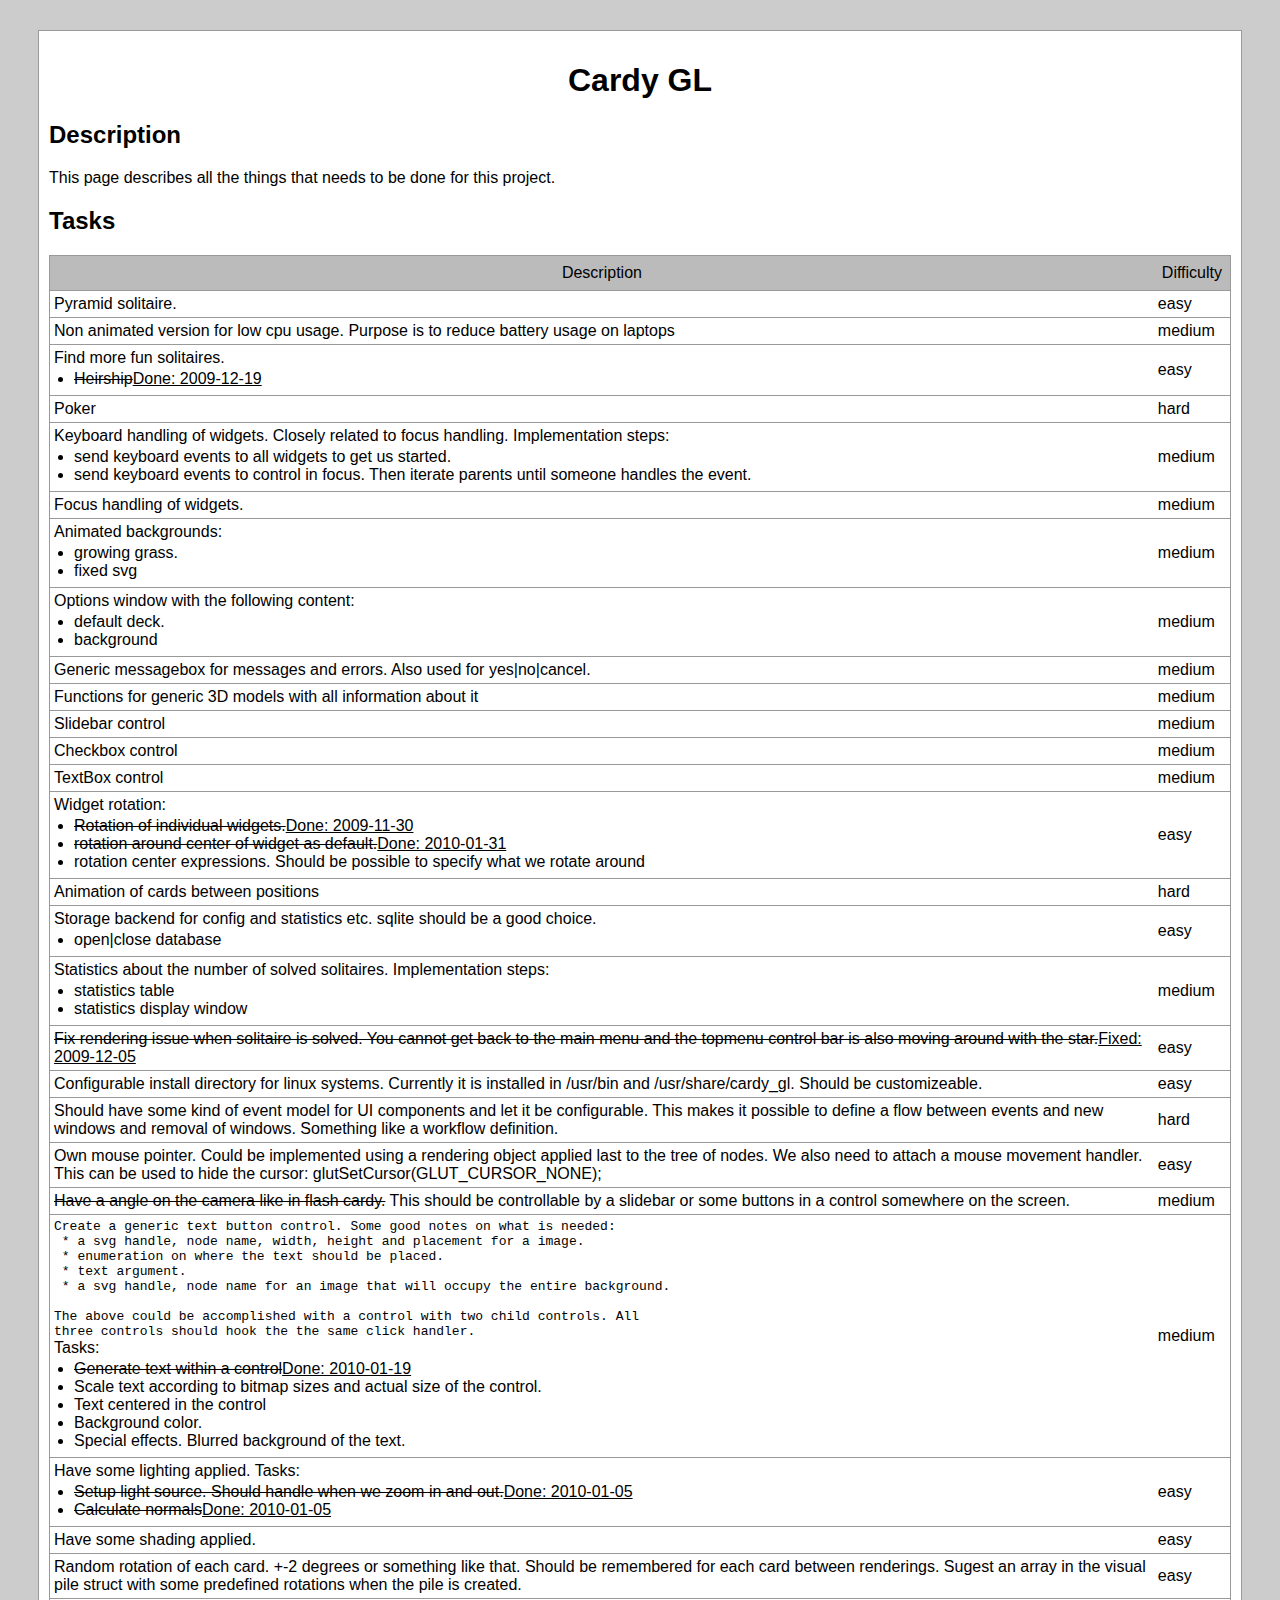
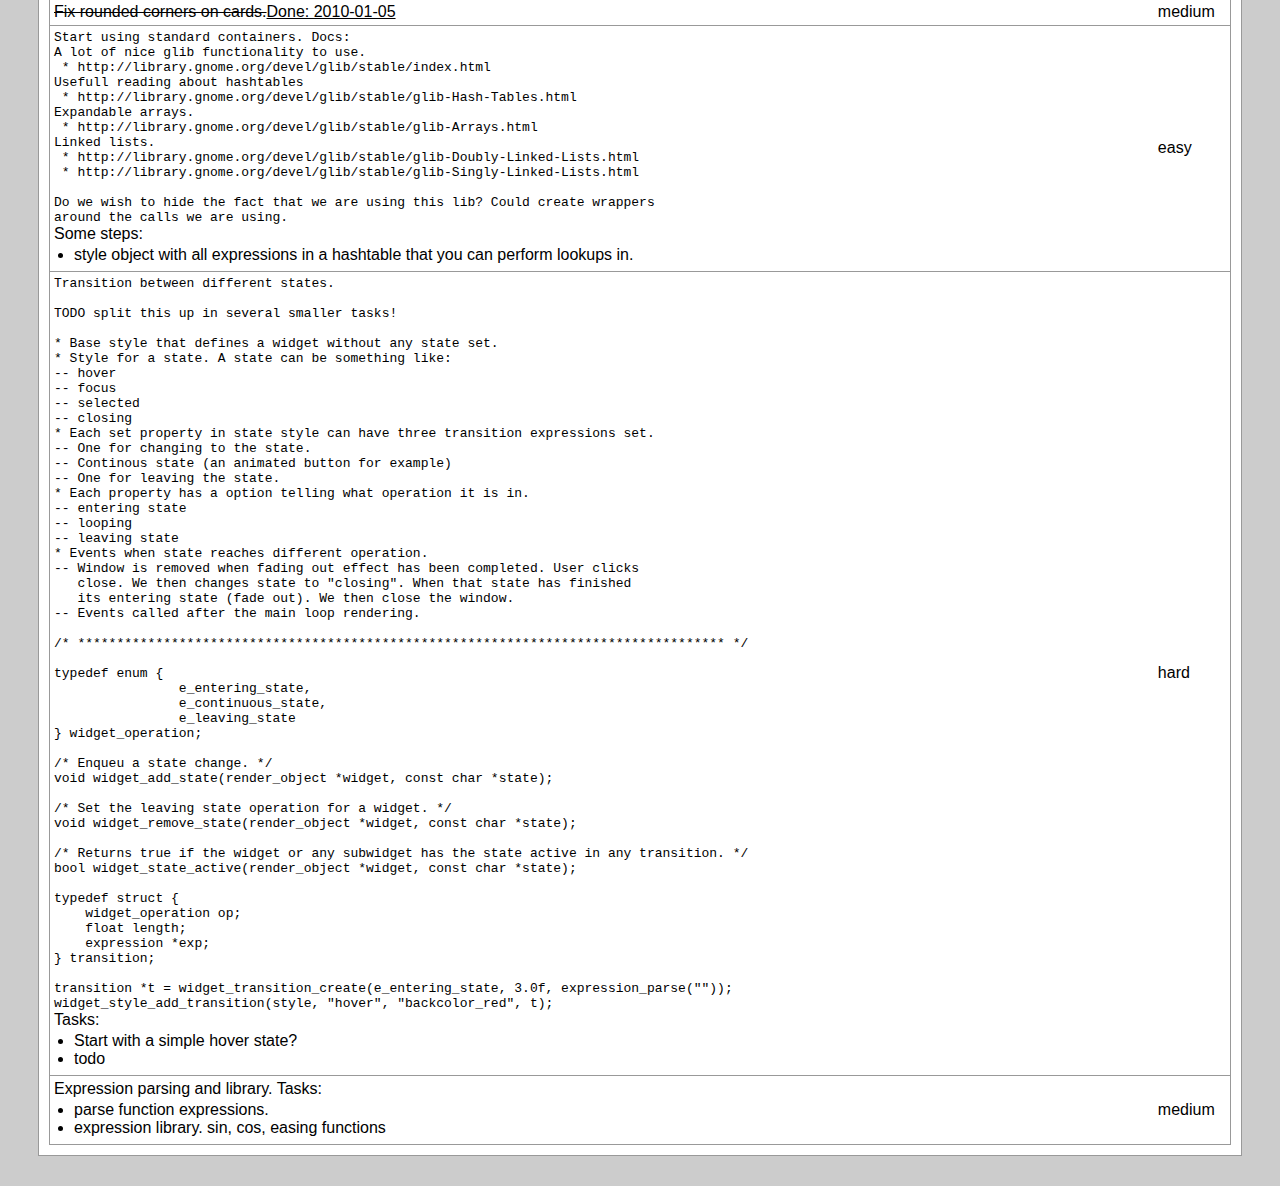
==== doc/todo.html @ f03d09e1 "Fixed rotation around center of widget." ====
<!DOCTYPE html PUBLIC "-//W3C//DTD XHTML 1.0 Strict//EN" "http://www.w3.org/TR/xhtml1/DTD/xhtml1-strict.dtd">
<html xmlns="http://www.w3.org/1999/xhtml">
  <head>
	<title>Cardy GL - TODO</title>
	<link href="todo.css" type="text/css" rel="stylesheet"/>
  </head>
  <body>
	<div class="content">
	  <h1>Cardy GL</h1>
	  <h2>Description</h2>
	  <p>
		This page describes all the things that needs to be done for this project.
	  </p>
	  <h2>Tasks</h2>
	  <table id="todo">
		<thead>
		  <tr>
			<td>Description</td>
			<td>Difficulty</td>
		  </tr>
		</thead>
		<tbody>
		  <tr>
			<td>Pyramid solitaire.</td>
			<td>easy</td>
		  </tr>
		  <tr>
			<td>Non animated version for low cpu usage. Purpose is to reduce battery usage on laptops</td>
			<td>medium</td>
		  </tr>
		  <tr>
			<td>
			  Find more fun solitaires.
			  <ul>
				<li><del>Heirship</del><ins>Done: 2009-12-19</ins></li>
			  </ul>
			</td>
			<td>easy</td>
		  </tr>
		  <tr>
			<td>Poker</td>
			<td>hard</td>
		  </tr>
		  <tr>
			<td>
			  Keyboard handling of widgets. Closely related to focus handling. Implementation steps:
			  <ul>
				<li>send keyboard events to all widgets to get us started.</li>
				<li>
				  send keyboard events to control in focus. Then iterate parents
				  until someone handles the event.
				</li>
			  </ul>
			</td>
			<td>medium</td>
		  </tr>
		  <tr>
			<td>Focus handling of widgets.</td>
			<td>medium</td>
		  </tr>
		  <tr>
			<td>
			  Animated backgrounds:
			  <ul>
				<li>growing grass.</li>
				<li>fixed svg</li>
			  </ul>
			</td>
			<td>medium</td>
		  </tr>
		  <tr>
			<td>
			  Options window with the following content:
			  <ul>
				<li>default deck.</li>
				<li>background</li>
			  </ul>
			</td>
			<td>medium</td>
		  </tr>
		  <tr>
			<td>Generic messagebox for messages and errors. Also used for yes|no|cancel.</td>
			<td>medium</td>
		  </tr>
		  <tr>
			<td>Functions for generic 3D models with all information about it</td>
			<td>medium</td>
		  </tr>
		  <tr>
			<td>Slidebar control</td>
			<td>medium</td>
		  </tr>
		  <tr>
			<td>Checkbox control</td>
			<td>medium</td>
		  </tr>
		  <tr>
			<td>TextBox control</td>
			<td>medium</td>
		  </tr>
		  <tr>
			<td>
			  Widget rotation:
			  <ul>
				<li><del>Rotation of individual widgets.</del><ins>Done: 2009-11-30</ins></li>
				<li><del>rotation around center of widget as default.</del><ins>Done: 2010-01-31</ins></li>
				<li>rotation center expressions. Should be possible to specify what we rotate around</li>
			  </ul>
			</td>
			<td>easy</td>
		  </tr>
		  <tr>
			<td>Animation of cards between positions</td>
			<td>hard</td>
		  </tr>
		  <tr>
			<td>
			  Storage backend for config and statistics etc. sqlite should be a good choice.
			  <ul>
				<li>open|close database</li>
			  </ul>
			</td>
			<td>easy</td>
		  </tr>
		  <tr>
			<td>
			  Statistics about the number of solved solitaires.
			  Implementation steps:
			  <ul>
				<li>statistics table</li>
				<li>statistics display window</li>
			  </ul>
			</td>
			<td>medium</td>
		  </tr>
		  <tr>
			<td><del>Fix rendering issue when solitaire is solved. You cannot get back to the main menu and the topmenu control bar is also moving around with the star.</del><ins>Fixed: 2009-12-05</ins></td>
			<td>easy</td>
		  </tr>
		  <tr>
			<td>Configurable install directory for linux systems. Currently it is installed in /usr/bin and /usr/share/cardy_gl. Should be customizeable.</td>
			<td>easy</td>
		  </tr>
		  <tr>
			<td>
			  Should have some kind of event model for UI components and let it be configurable.
			  This makes it possible to define a flow between events and new windows and removal of
			  windows. Something like a workflow definition.
			</td>
			<td>hard</td>
		  </tr>
		  <tr>
			<td>
			  Own mouse pointer.
			  Could be implemented using a rendering object applied last to the tree of nodes. We also need to attach a mouse movement handler.
			  This can be used to hide the cursor: glutSetCursor(GLUT_CURSOR_NONE);
			</td>
			<td>easy</td>
		  </tr>
		  <tr>
			<td>
			  <del>Have a angle on the camera like in flash cardy.</del> This should be controllable by a
			  slidebar or some buttons in a control somewhere on the screen.
			</td>
			<td>medium</td>
		  </tr>
		  <tr>
			<td>
			  <pre>
Create a generic text button control. Some good notes on what is needed:
 * a svg handle, node name, width, height and placement for a image.
 * enumeration on where the text should be placed.
 * text argument.
 * a svg handle, node name for an image that will occupy the entire background.

The above could be accomplished with a control with two child controls. All
three controls should hook the the same click handler.</pre>
			  Tasks:
			  <ul>
				<li><del>Generate text within a control</del><ins>Done: 2010-01-19</ins></li>
				<li>Scale text according to bitmap sizes and actual size of the control.</li>
				<li>Text centered in the control</li>
				<li>Background color.</li>
				<li>Special effects. Blurred background of the text.</li>
			  </ul>
			</td>
			<td>medium</td>
		  </tr>
		  <tr>
			<td>
			  Have some lighting applied. Tasks:
			  <ul>
				<li><del>Setup light source. Should handle when we zoom in and out.</del><ins>Done: 2010-01-05</ins></li>
				<li><del>Calculate normals</del><ins>Done: 2010-01-05</ins></li>
			  </ul>
			</td>
			<td>easy</td>
		  </tr>
		  <tr>
			<td>Have some shading applied.</td>
			<td>easy</td>
		  </tr>
		  <tr>
			<td>
			  Random rotation of each card. +-2 degrees or something like that. Should be remembered
			  for each card between renderings. Sugest an array in the visual pile struct with some
			  predefined rotations when the pile is created.
			</td>
			<td>easy</td>
		  </tr>
		  <tr>
			<td>
			  <del>Fix rounded corners on cards.</del><ins>Done: 2010-01-05</ins>
			</td>
			<td>medium</td>
		  </tr>
		  <tr>
			<td>
			  <pre>
Start using standard containers. Docs:
A lot of nice glib functionality to use.
 * http://library.gnome.org/devel/glib/stable/index.html
Usefull reading about hashtables
 * http://library.gnome.org/devel/glib/stable/glib-Hash-Tables.html
Expandable arrays.
 * http://library.gnome.org/devel/glib/stable/glib-Arrays.html
Linked lists.
 * http://library.gnome.org/devel/glib/stable/glib-Doubly-Linked-Lists.html
 * http://library.gnome.org/devel/glib/stable/glib-Singly-Linked-Lists.html

Do we wish to hide the fact that we are using this lib? Could create wrappers
around the calls we are using.</pre>
			  Some steps:
			  <ul>
				<li>style object with all expressions in a hashtable that you can perform lookups in.</li>
			  </ul>
			</td>
			<td>easy</td>
		  </tr>
		  <tr>
			<td>
			  <pre>
Transition between different states.

TODO split this up in several smaller tasks!

* Base style that defines a widget without any state set.
* Style for a state. A state can be something like:
-- hover
-- focus
-- selected
-- closing
* Each set property in state style can have three transition expressions set.
-- One for changing to the state.
-- Continous state (an animated button for example)
-- One for leaving the state.
* Each property has a option telling what operation it is in.
-- entering state
-- looping
-- leaving state
* Events when state reaches different operation.
-- Window is removed when fading out effect has been completed. User clicks
   close. We then changes state to "closing". When that state has finished
   its entering state (fade out). We then close the window.
-- Events called after the main loop rendering.

/* *********************************************************************************** */

typedef enum {
		e_entering_state,
		e_continuous_state,
		e_leaving_state
} widget_operation;

/* Enqueu a state change. */
void widget_add_state(render_object *widget, const char *state);

/* Set the leaving state operation for a widget. */
void widget_remove_state(render_object *widget, const char *state);

/* Returns true if the widget or any subwidget has the state active in any transition. */
bool widget_state_active(render_object *widget, const char *state);

typedef struct {
    widget_operation op;
    float length;
    expression *exp;
} transition;

transition *t = widget_transition_create(e_entering_state, 3.0f, expression_parse(""));
widget_style_add_transition(style, "hover", "backcolor_red", t);</pre>
			  Tasks:
			  <ul>
				<li>Start with a simple hover state?</li>
				<li>todo</li>
			  </ul>
			</td>
			<td>hard</td>
		  </tr>
		  <tr>
			<td>
			  Expression parsing and library. Tasks:
			  <ul>
				<li>parse function expressions.</li>
				<li>expression library. sin, cos, easing functions</li>
			  </ul>
			</td>
			<td>medium</td>
		  </tr>
		</tbody>
	  </table>
	</div>
  </body>
</html>
---- doc/todo.css ----
h1 {
	text-align: center;
}

div.content {
	border-style: solid;
	border-width: 1px;
	border-color: #999999;
	background-color: #ffffff;
	margin: 30px;
	padding: 10px;
}

ul {
	margin-top: 3px;
	margin-bottom: 3px;
	padding-left: 20px;
}

done {
	text-decoration: line-through;
}

body {
	background-color: #cccccc;
	font-family: arial;
}

pre {
	margin: 0px;
}

#todo {
	border-collapse: collapse;
	border-width: 1px;
	border-color: #999999;
	border-style: solid;
	width: 100%;
}

#todo thead tr td {
	background-color: #bbbbbb;
	padding: 8px;
	text-align: center;
}

#todo tbody tr td {
	border-top-width: 1px;
	border-top-color: #999999;
	border-top-style: solid;
	padding: 4px;
}

#todo tbody tr:hover {
	background-color: #ffbbbb;
}
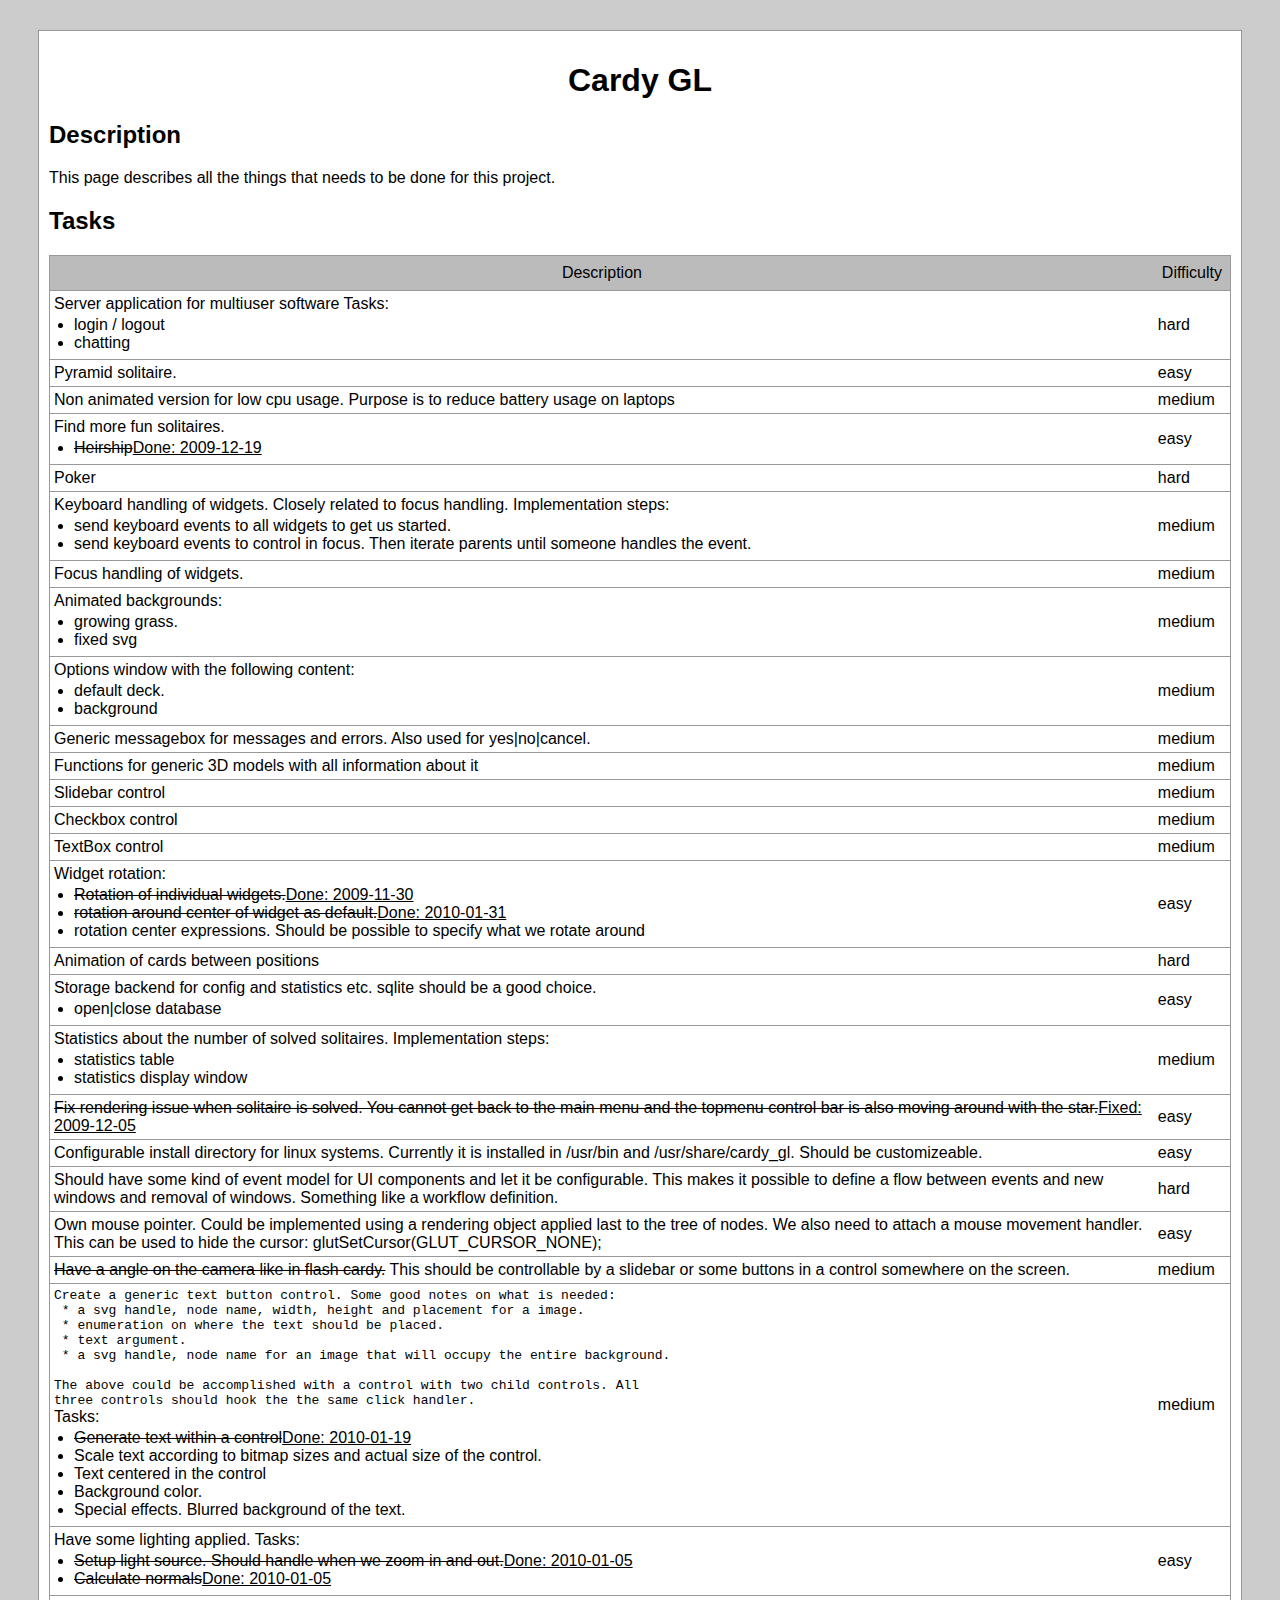
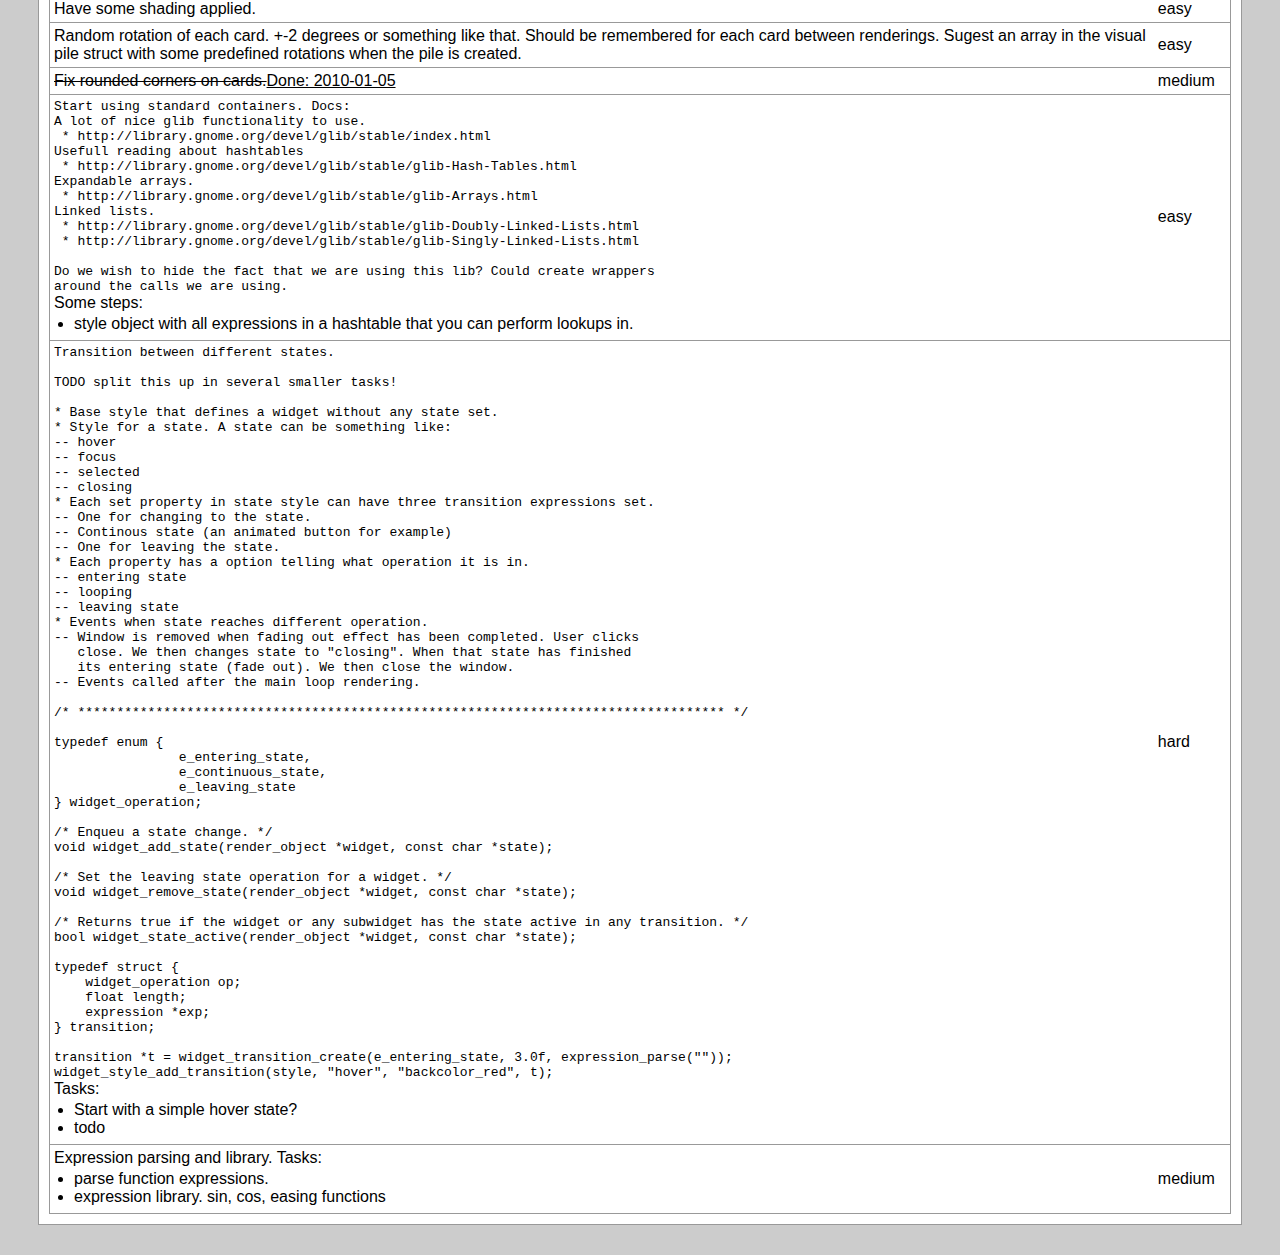
==== commit 0780e3bf: "Some notes about a client server model for this application." ====
--- a/doc/todo.html
+++ b/doc/todo.html
@@ -20,6 +20,17 @@
 		  </tr>
 		</thead>
 		<tbody>
+		  <tr>
+			<td>
+			  Server application for multiuser software
+			  Tasks:
+			  <ul>
+				<li>login / logout</li>
+				<li>chatting</li>
+			  </ul>
+			</td>
+			<td>hard</td>
+		  </tr>
 		  <tr>
 			<td>Pyramid solitaire.</td>
 			<td>easy</td>
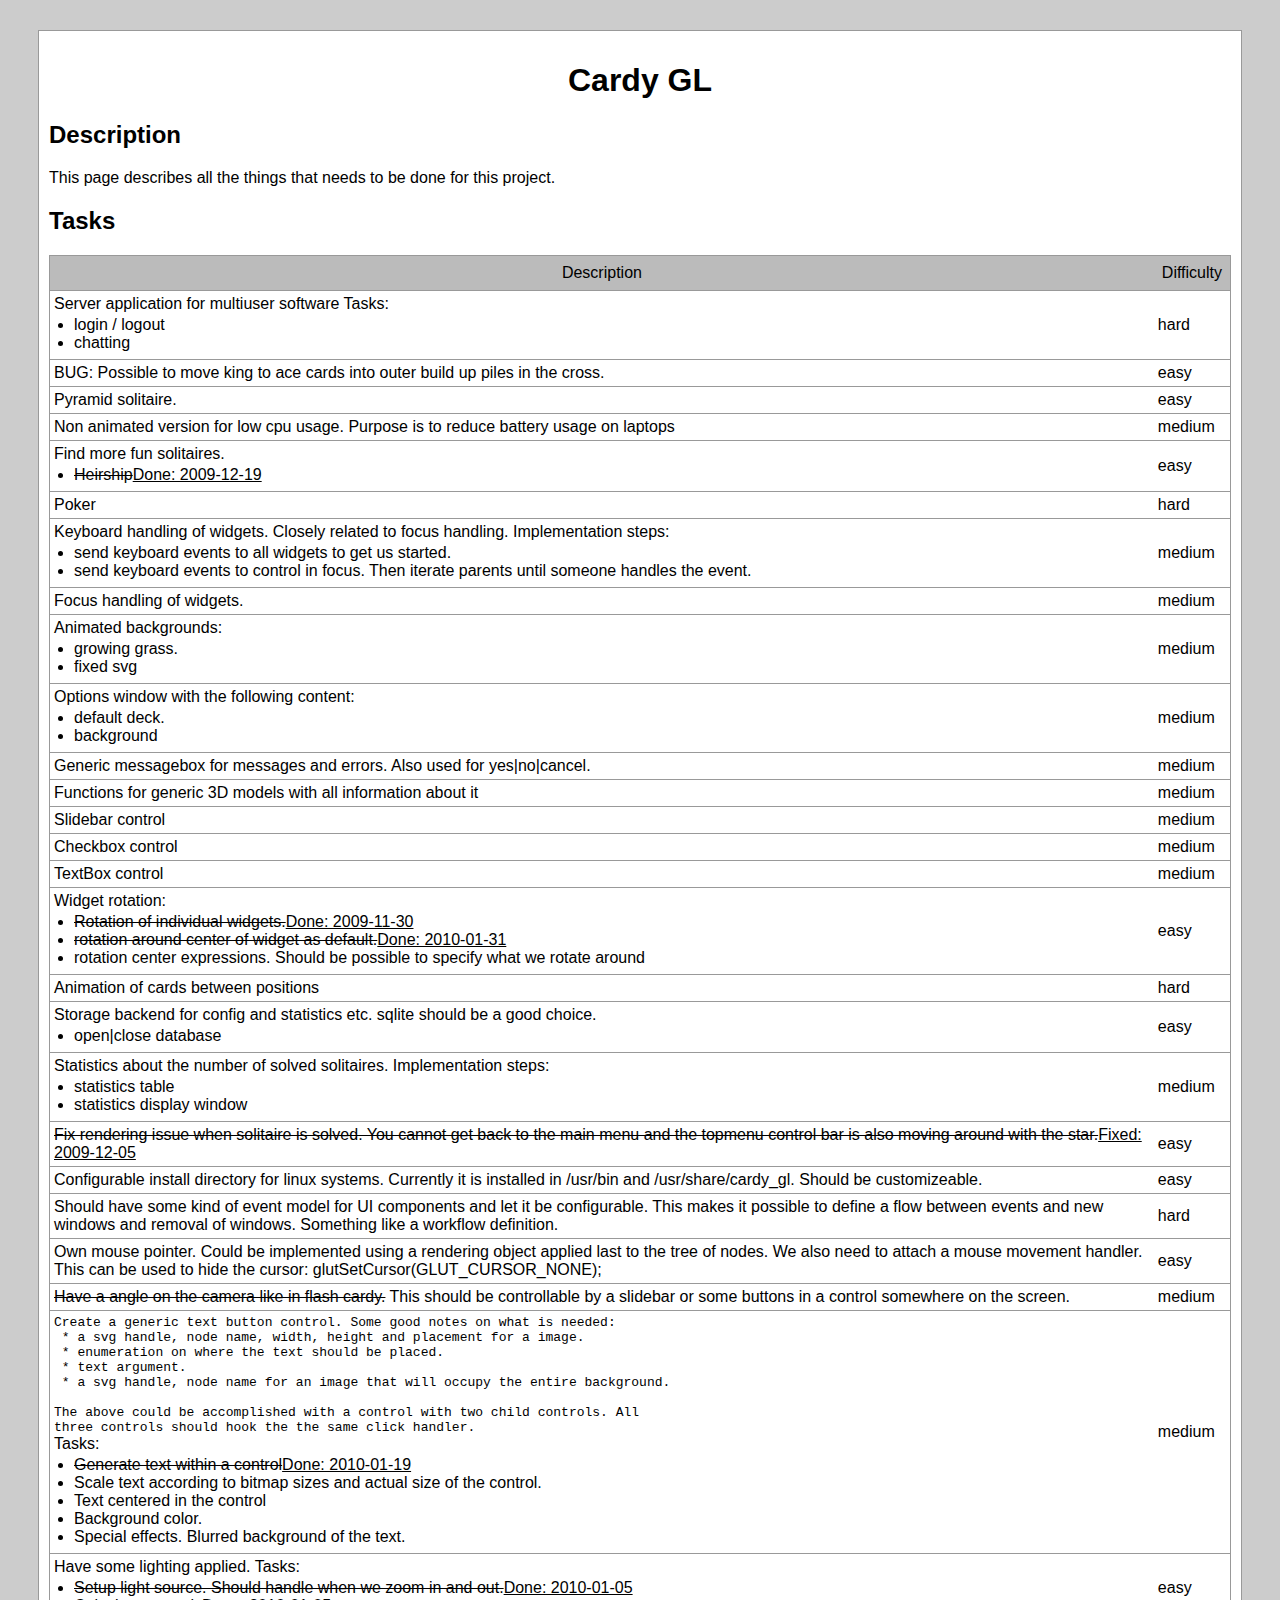
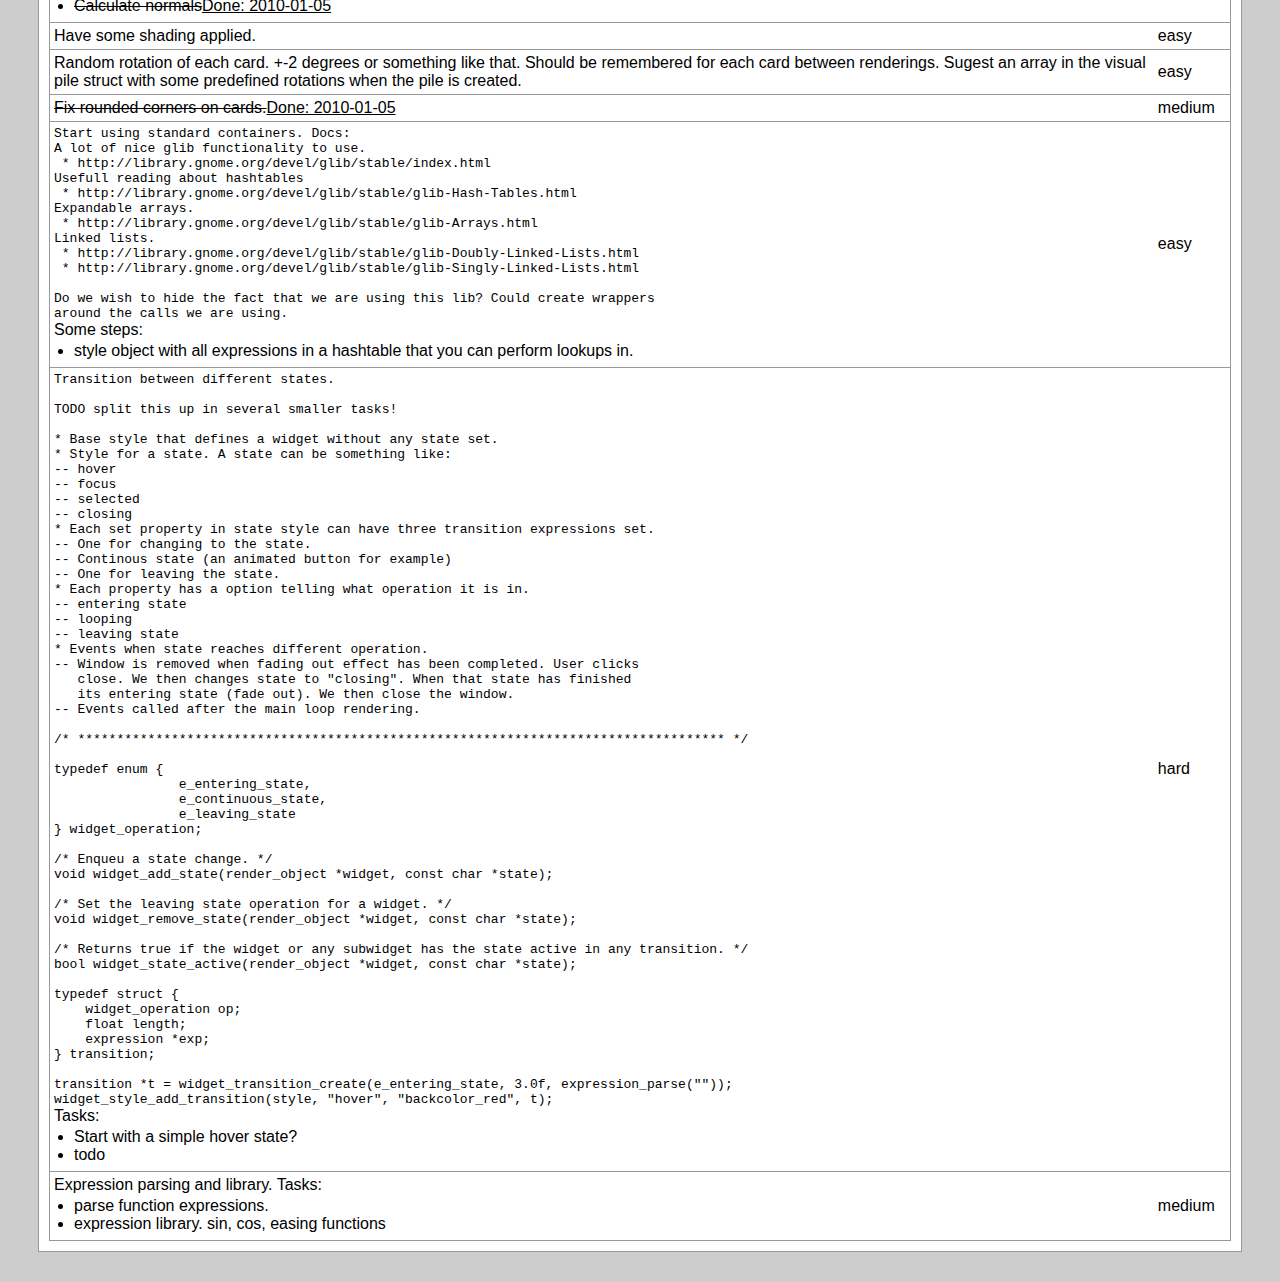
==== commit 38ea2f02: "Treat warnings as errors." ====
--- a/doc/todo.html
+++ b/doc/todo.html
@@ -30,6 +30,10 @@
 			  </ul>
 			</td>
 			<td>hard</td>
+		  </tr>
+		  <tr>
+			<td>BUG: Possible to move king to ace cards into outer build up piles in the cross.</td>
+			<td>easy</td>
 		  </tr>
 		  <tr>
 			<td>Pyramid solitaire.</td>
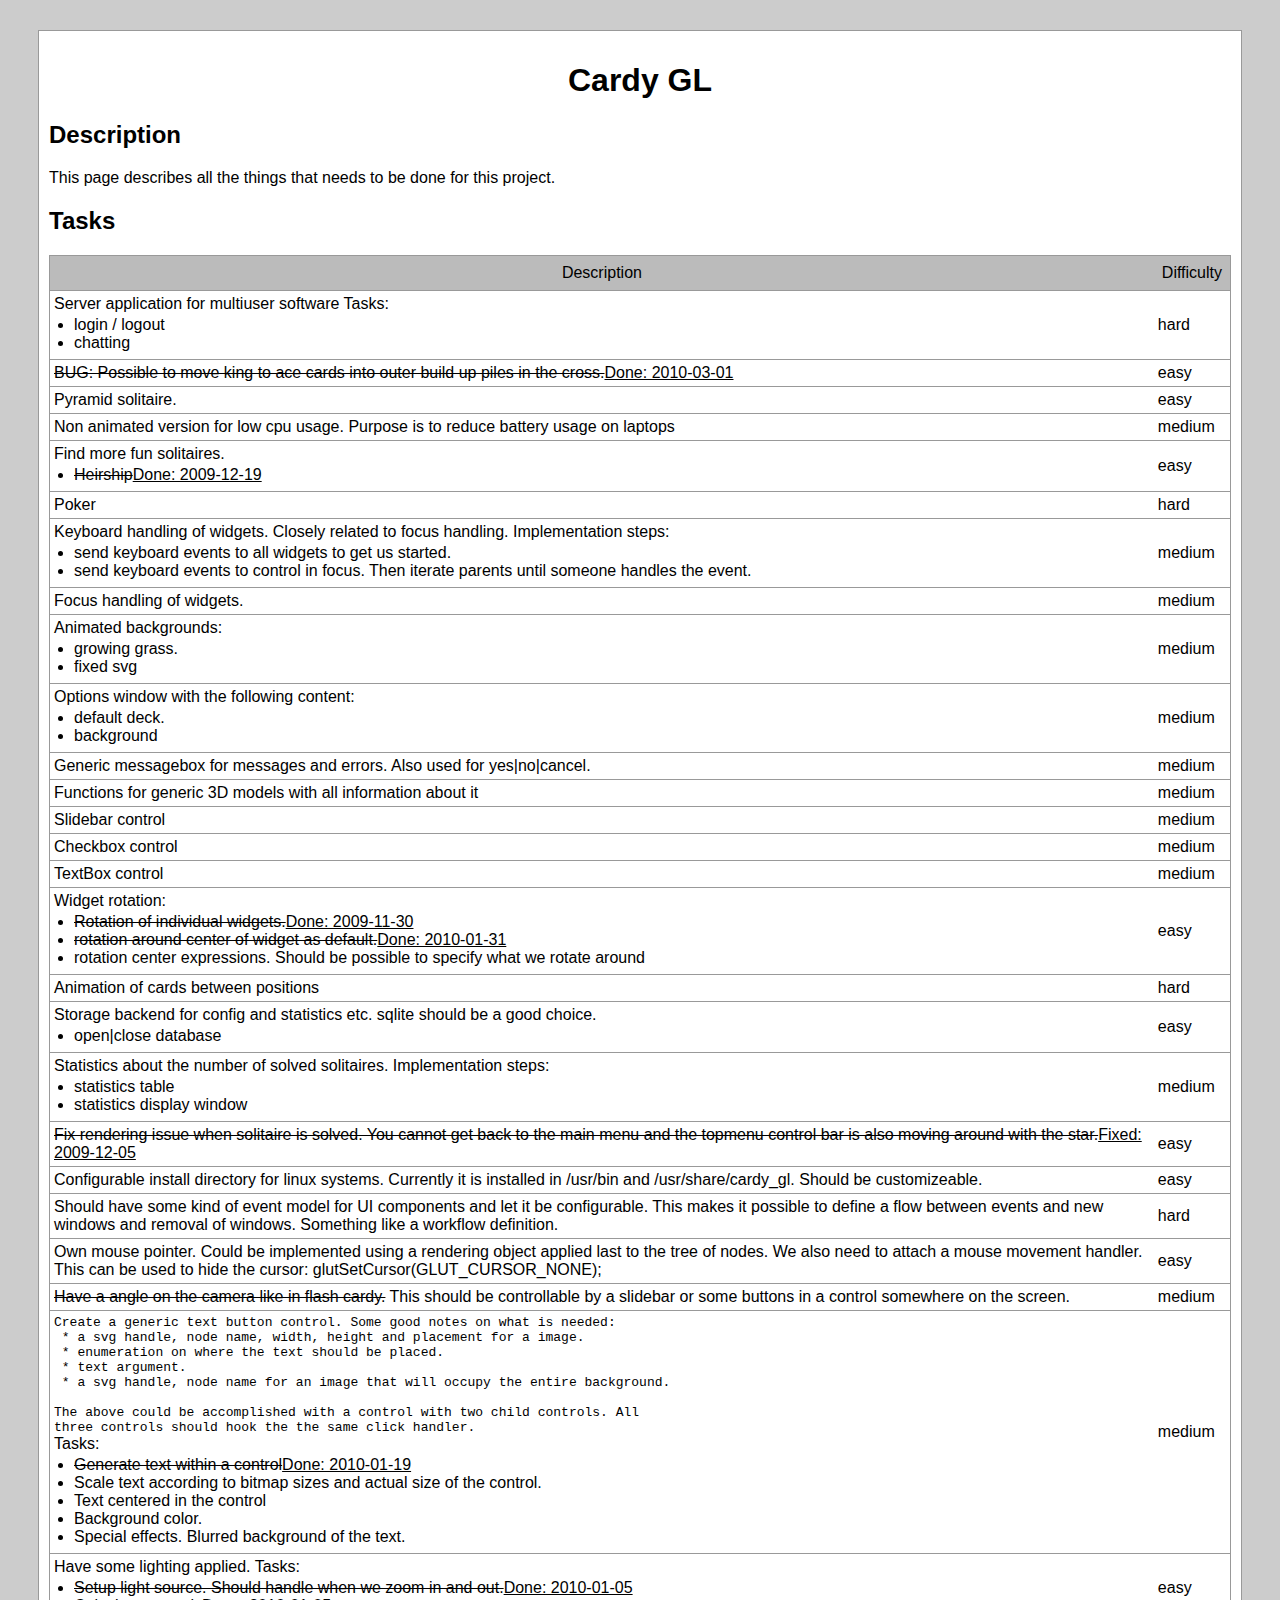
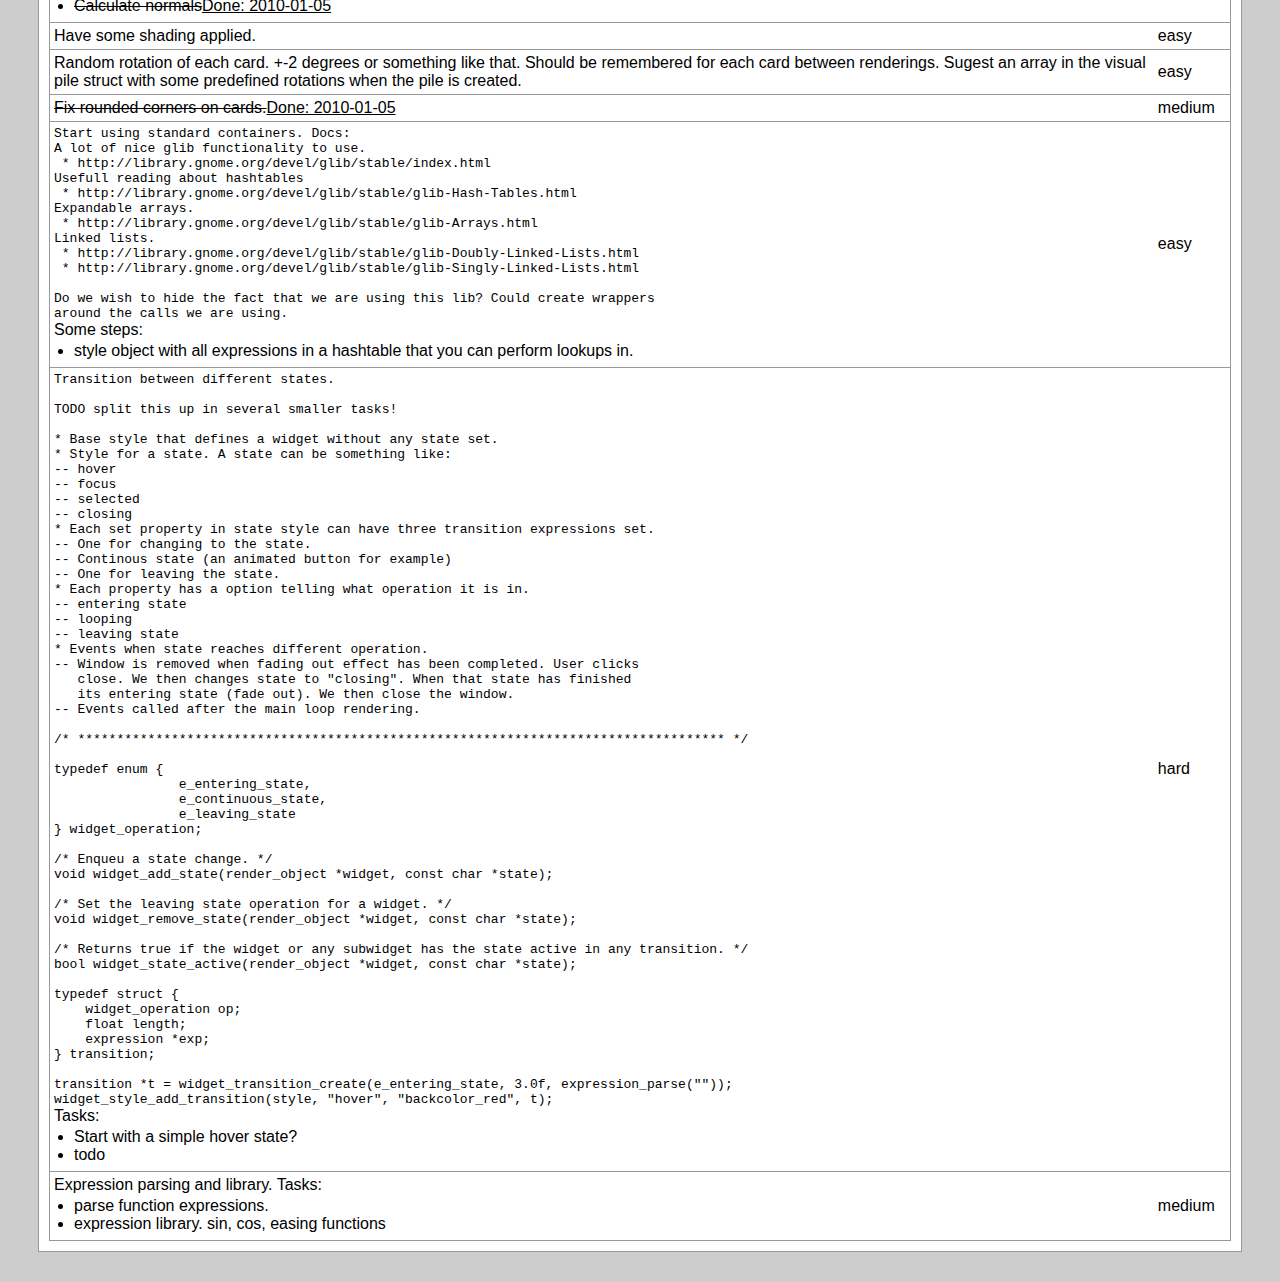
==== commit d8cc6138: "Updated todo list." ====
--- a/doc/todo.html
+++ b/doc/todo.html
@@ -32,7 +32,7 @@
 			<td>hard</td>
 		  </tr>
 		  <tr>
-			<td>BUG: Possible to move king to ace cards into outer build up piles in the cross.</td>
+			<td><del>BUG: Possible to move king to ace cards into outer build up piles in the cross.</del><ins>Done: 2010-03-01</ins></td>
 			<td>easy</td>
 		  </tr>
 		  <tr>
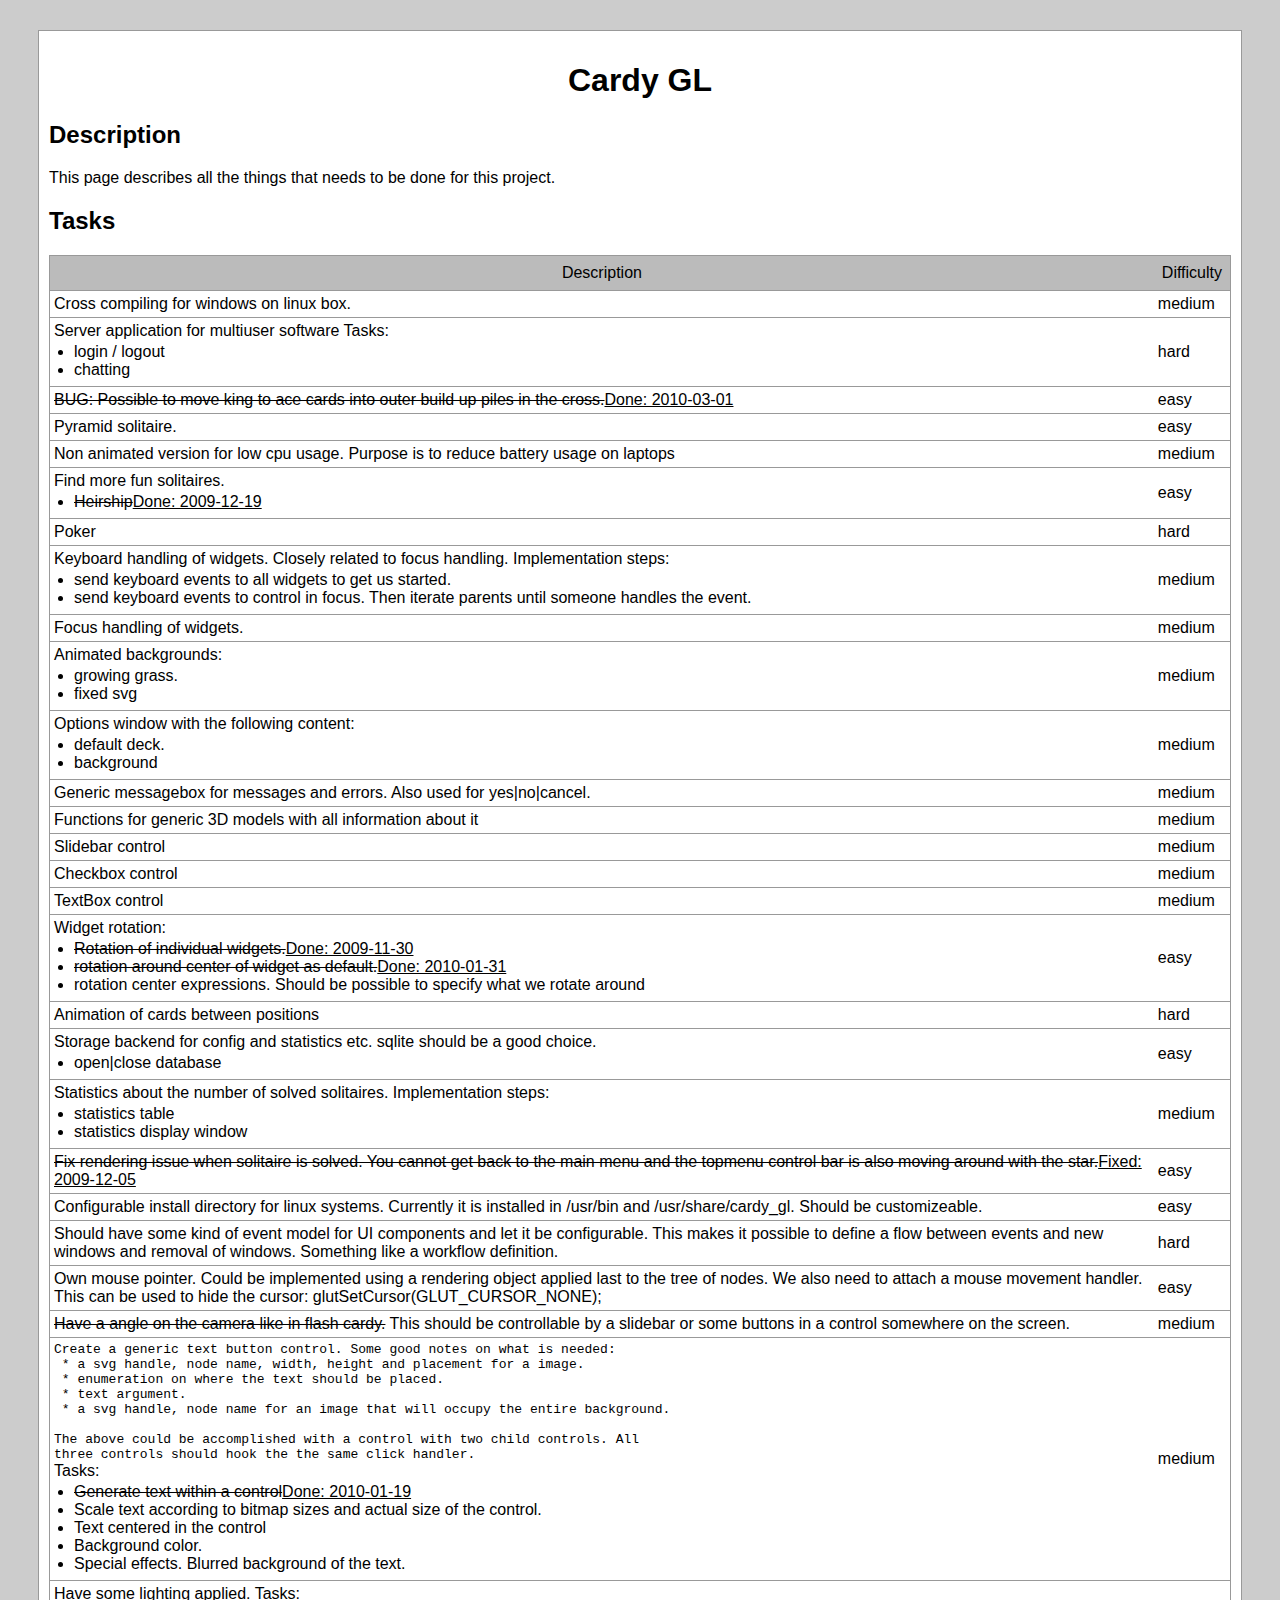
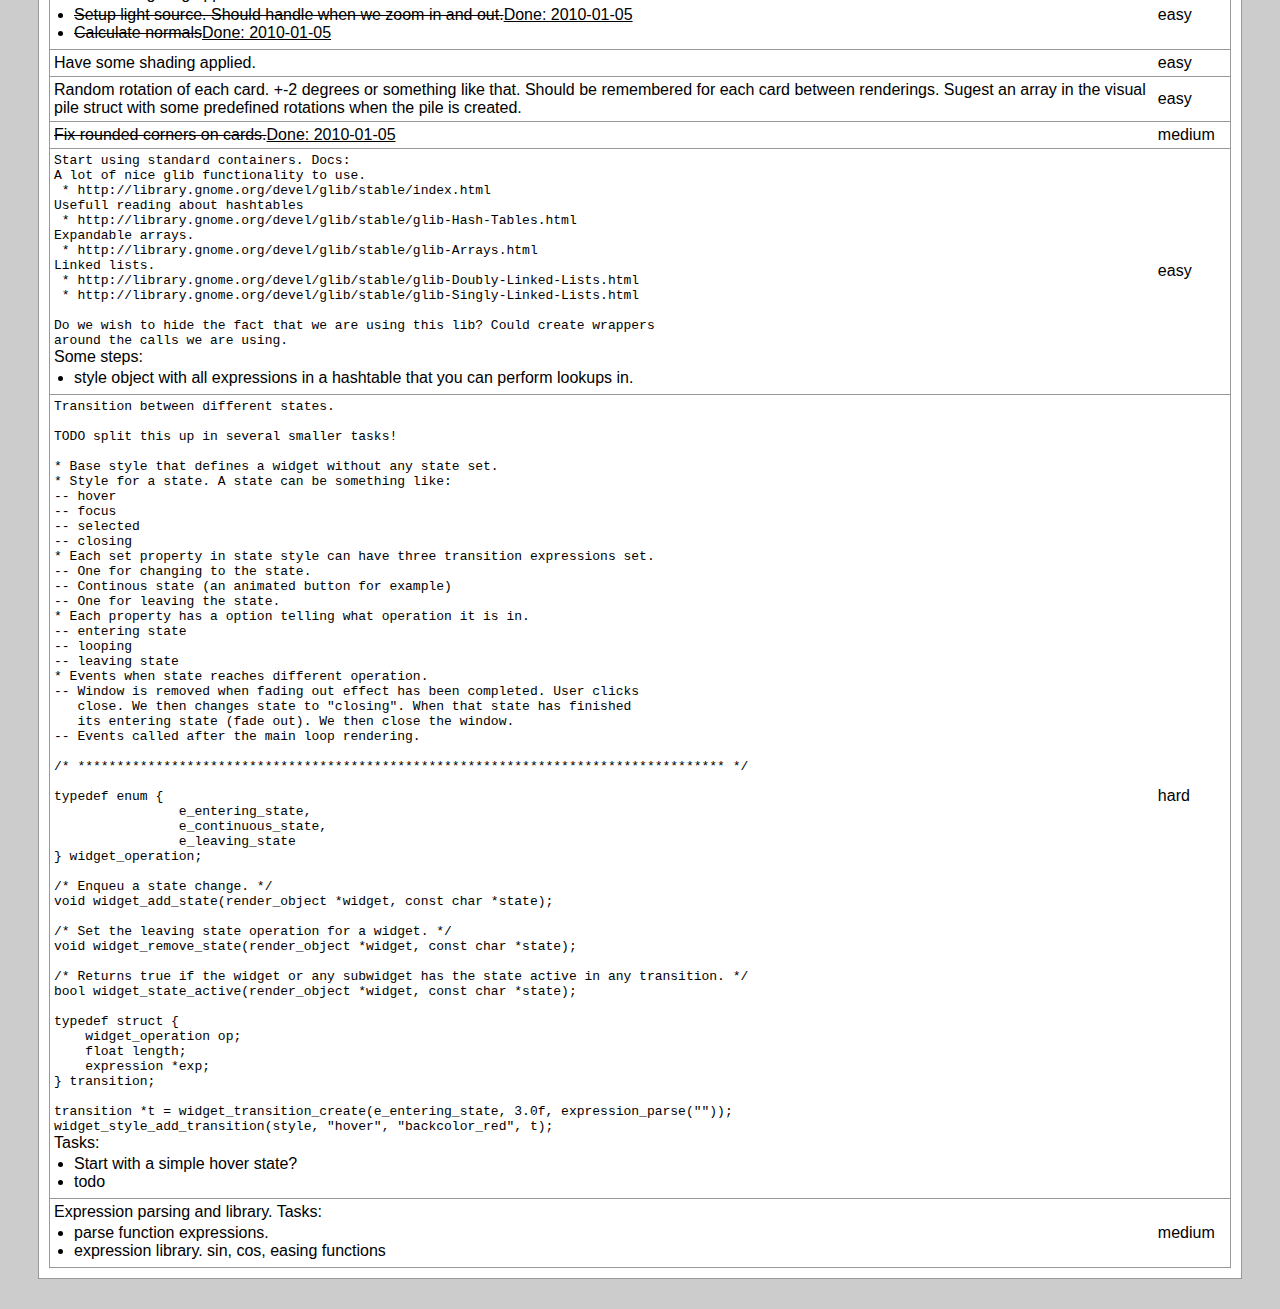
==== commit 98af1d96: "Fetching and building of librsvg." ====
--- a/doc/todo.html
+++ b/doc/todo.html
@@ -20,6 +20,10 @@
 		  </tr>
 		</thead>
 		<tbody>
+		  <tr>
+			<td>Cross compiling for windows on linux box.</td>
+			<td>medium</td>
+		  </tr>
 		  <tr>
 			<td>
 			  Server application for multiuser software
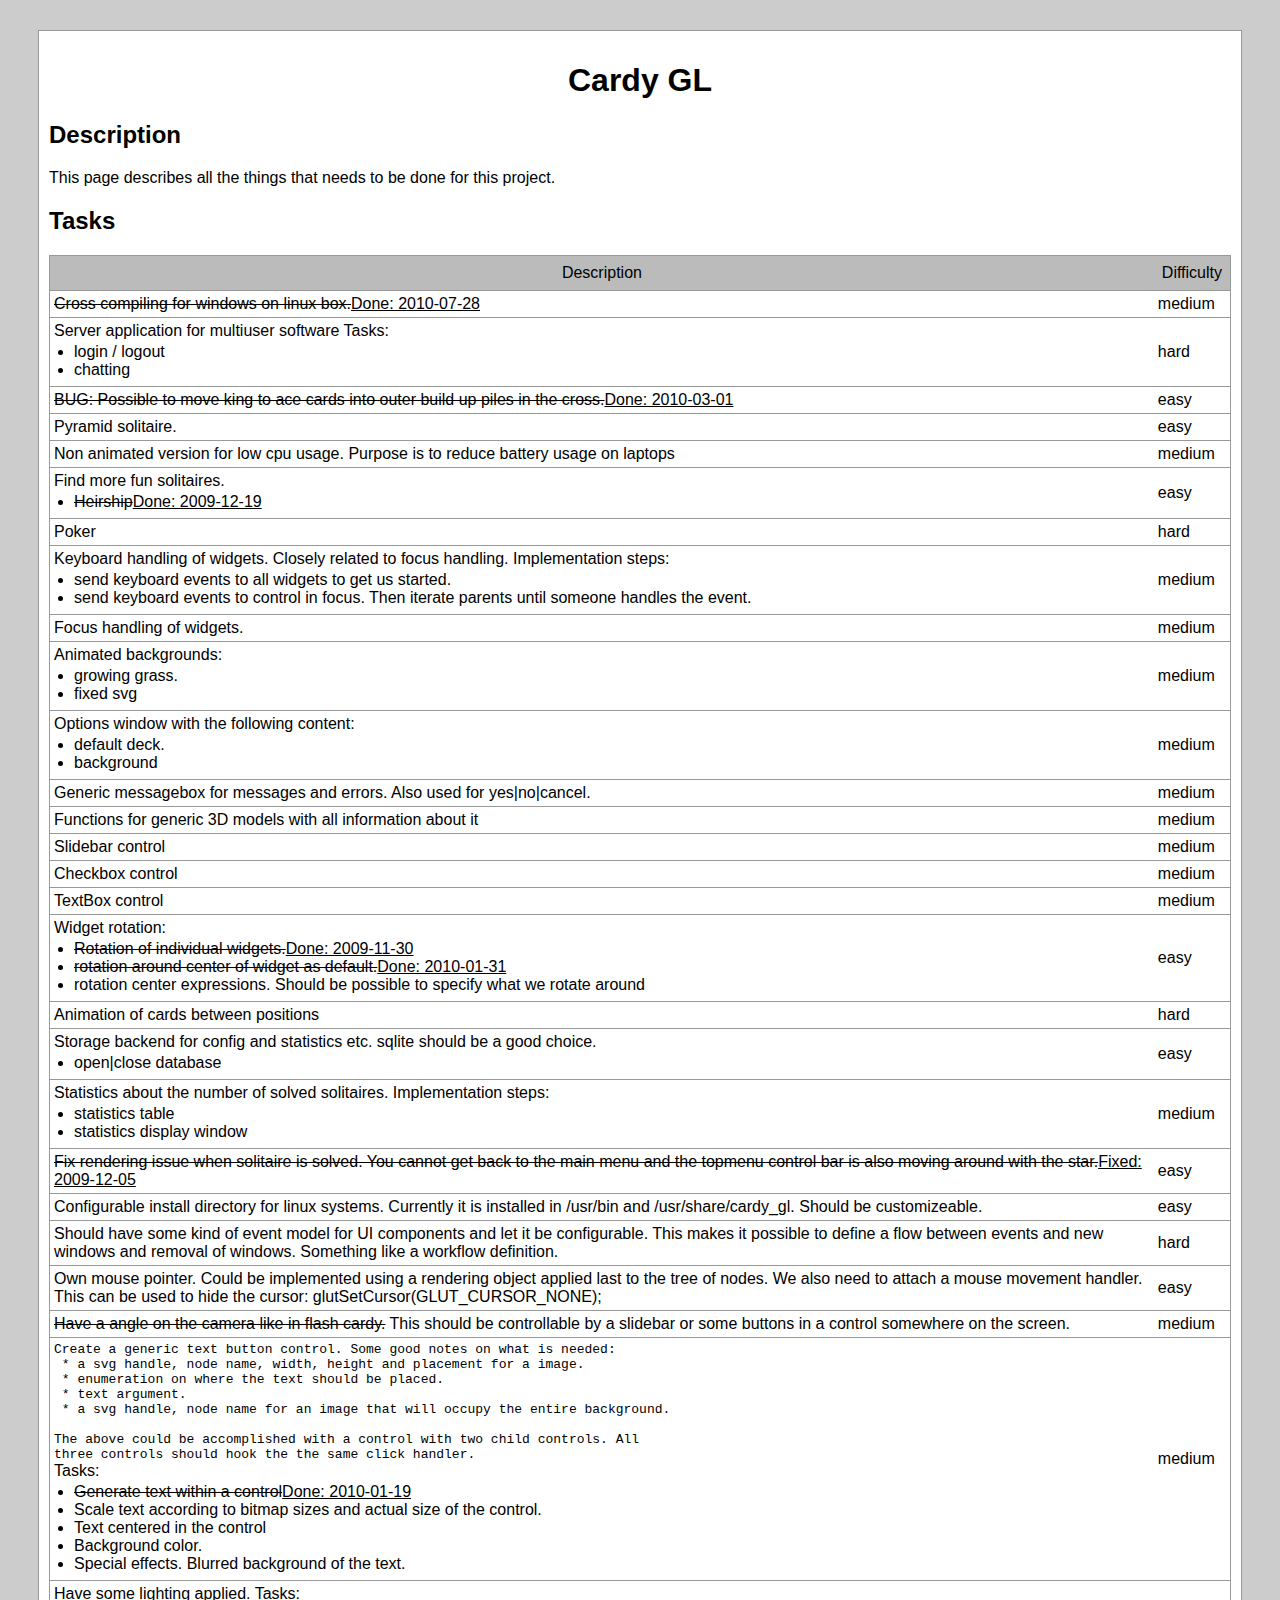
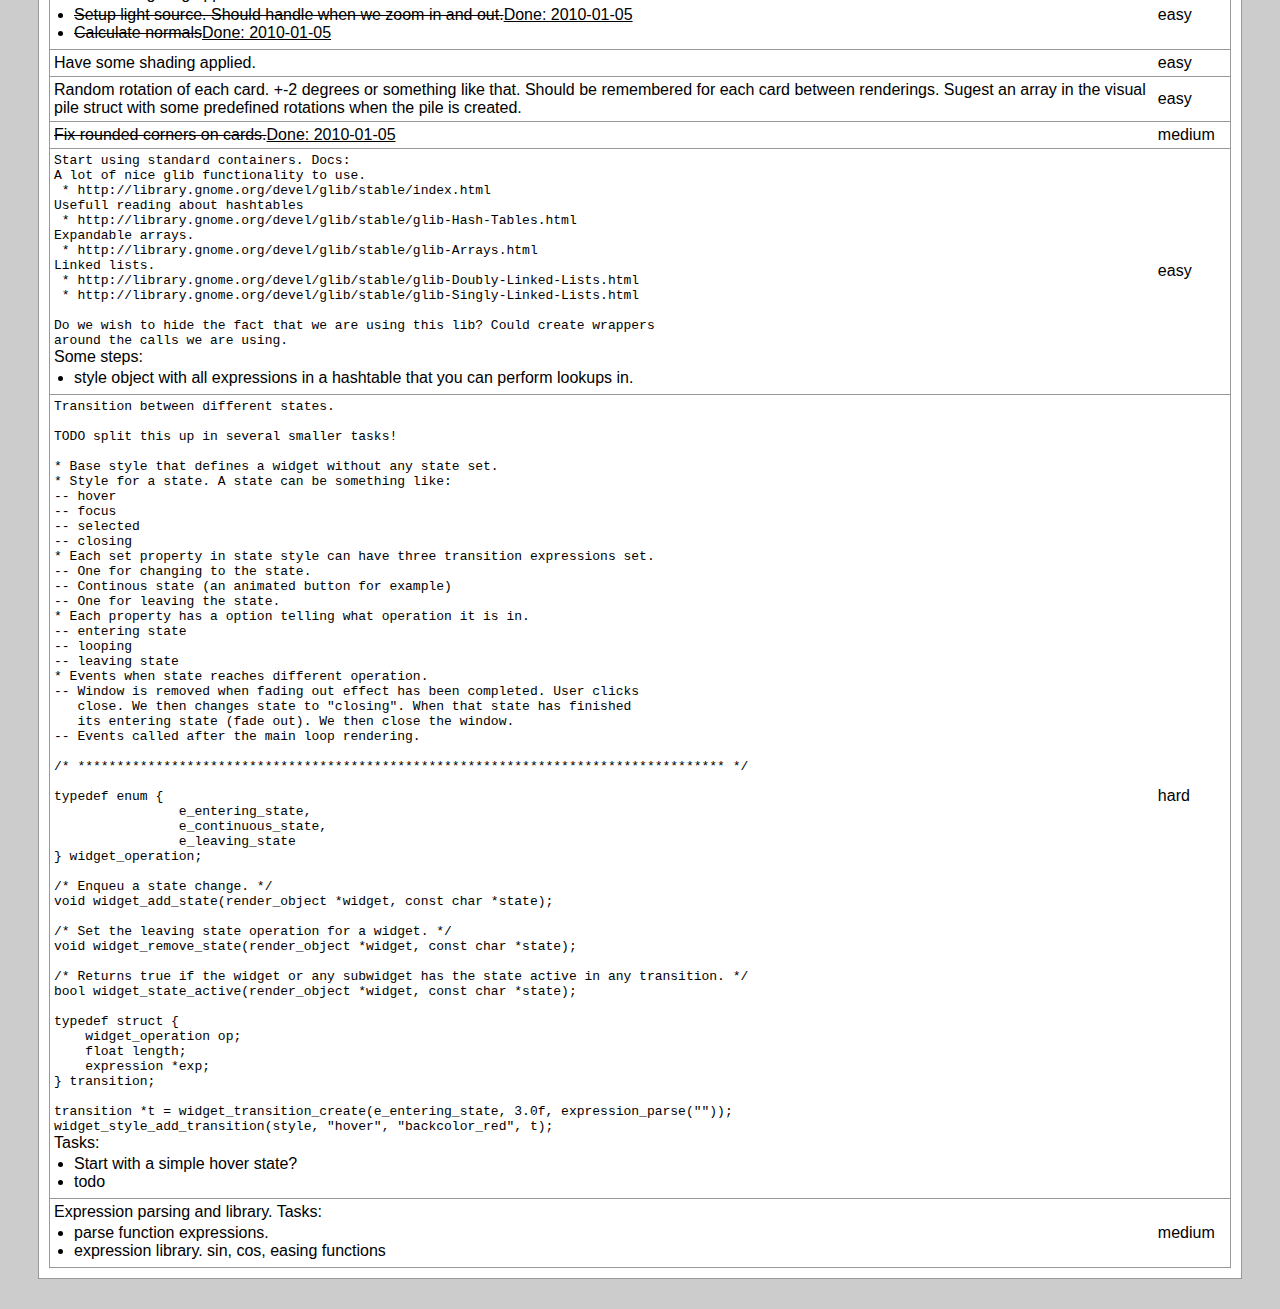
==== commit 546599ed: "cardy_gl.exe can now be cross compiled on linux to be distributed on windows." ====
--- a/doc/todo.html
+++ b/doc/todo.html
@@ -21,7 +21,7 @@
 		</thead>
 		<tbody>
 		  <tr>
-			<td>Cross compiling for windows on linux box.</td>
+			<td><del>Cross compiling for windows on linux box.</del><ins>Done: 2010-07-28</ins></td>
 			<td>medium</td>
 		  </tr>
 		  <tr>
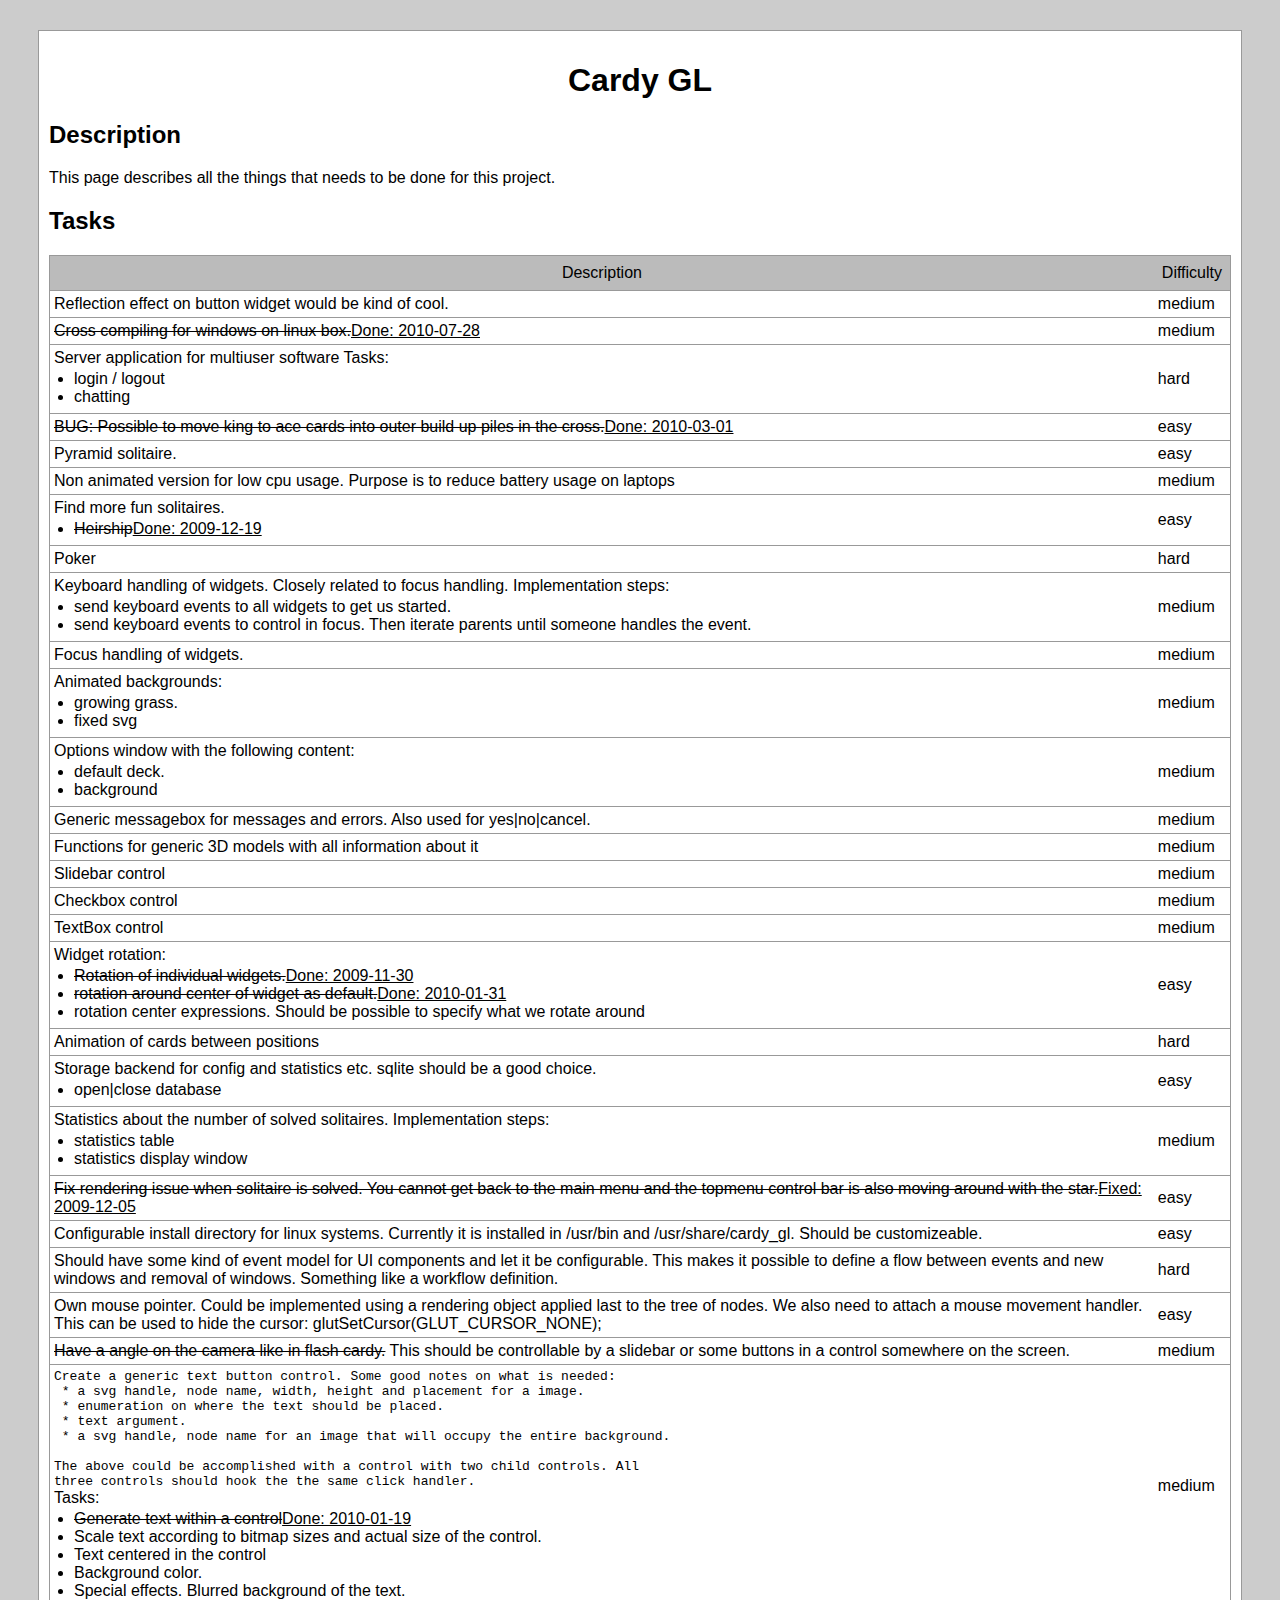
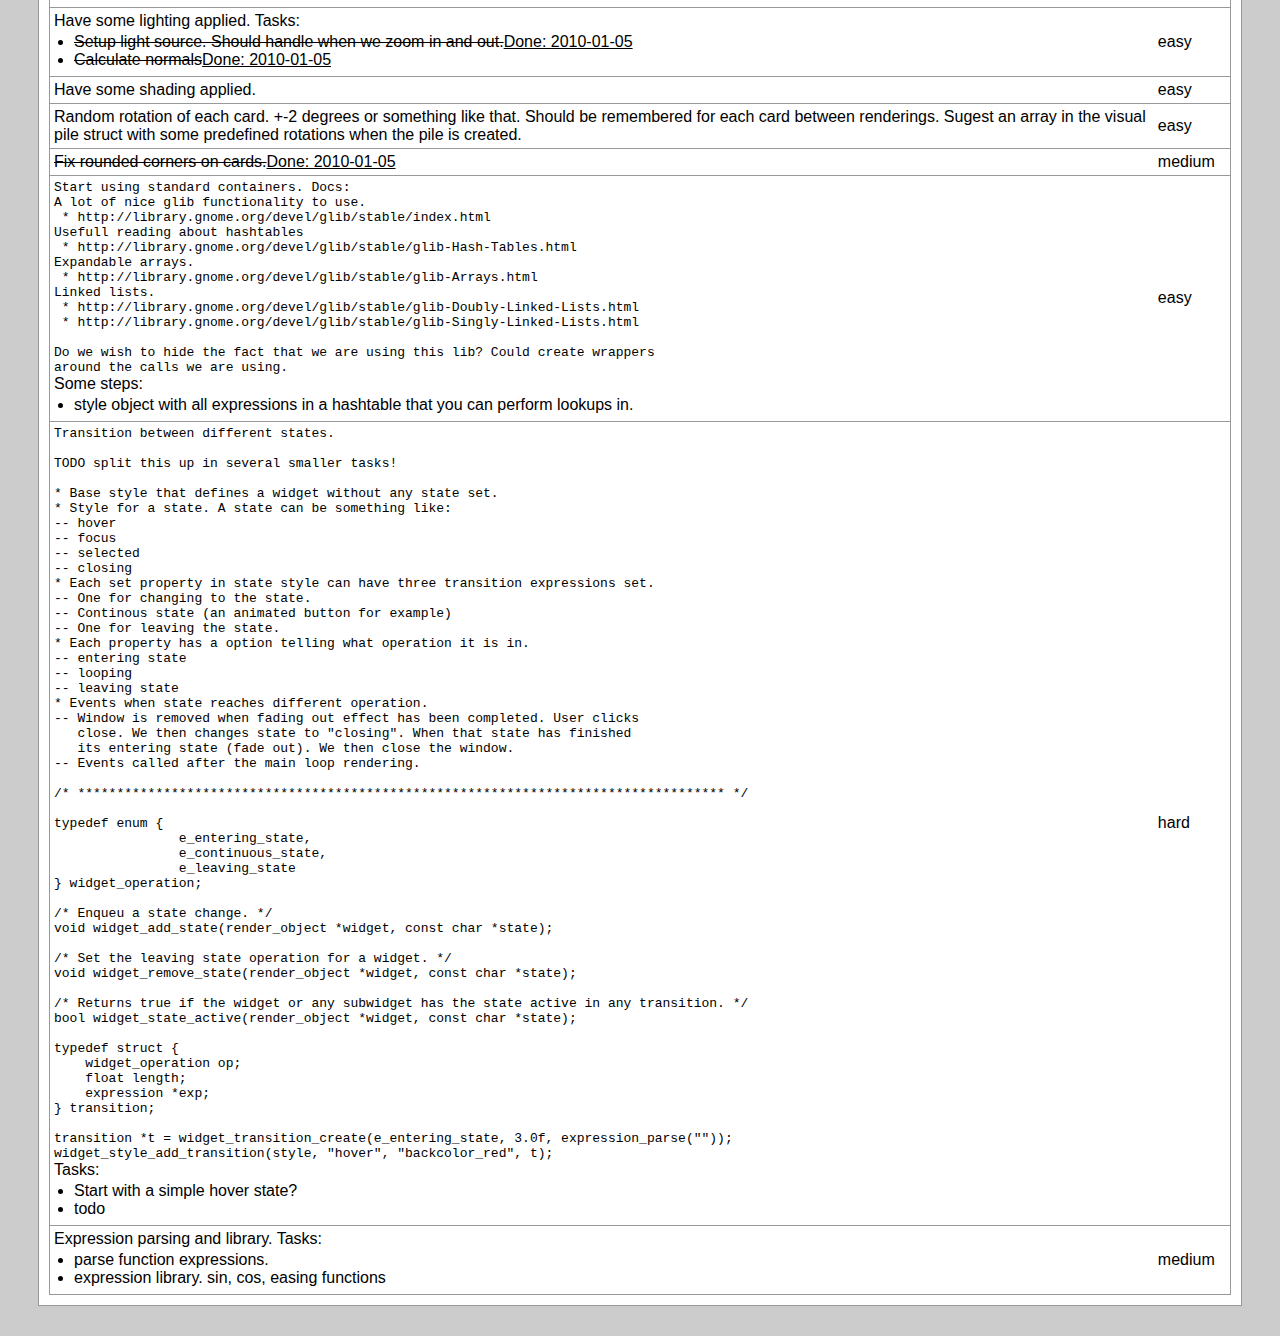
==== commit 694076a8: "A new todo point." ====
--- a/doc/todo.html
+++ b/doc/todo.html
@@ -20,6 +20,10 @@
 		  </tr>
 		</thead>
 		<tbody>
+		  <tr>
+			<td>Reflection effect on button widget would be kind of cool.</td>
+			<td>medium</td>
+		  </tr>
 		  <tr>
 			<td><del>Cross compiling for windows on linux box.</del><ins>Done: 2010-07-28</ins></td>
 			<td>medium</td>
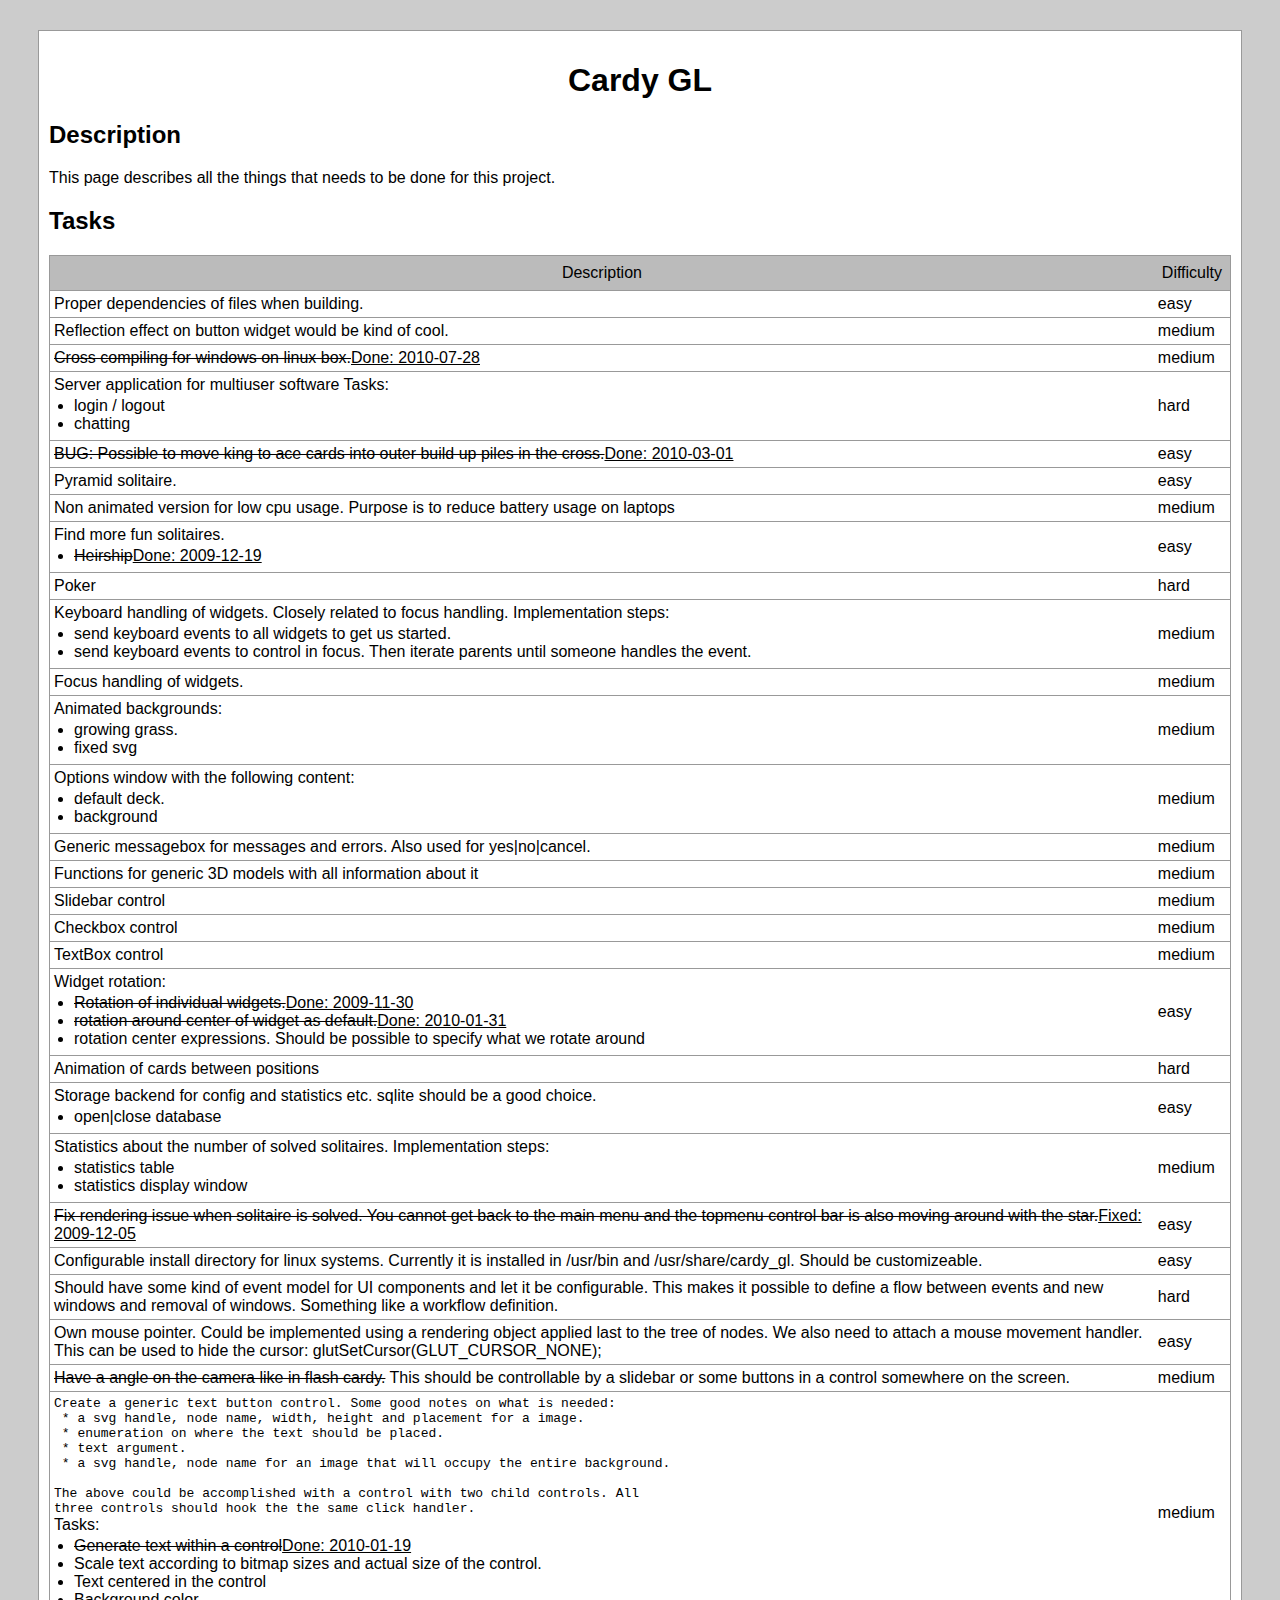
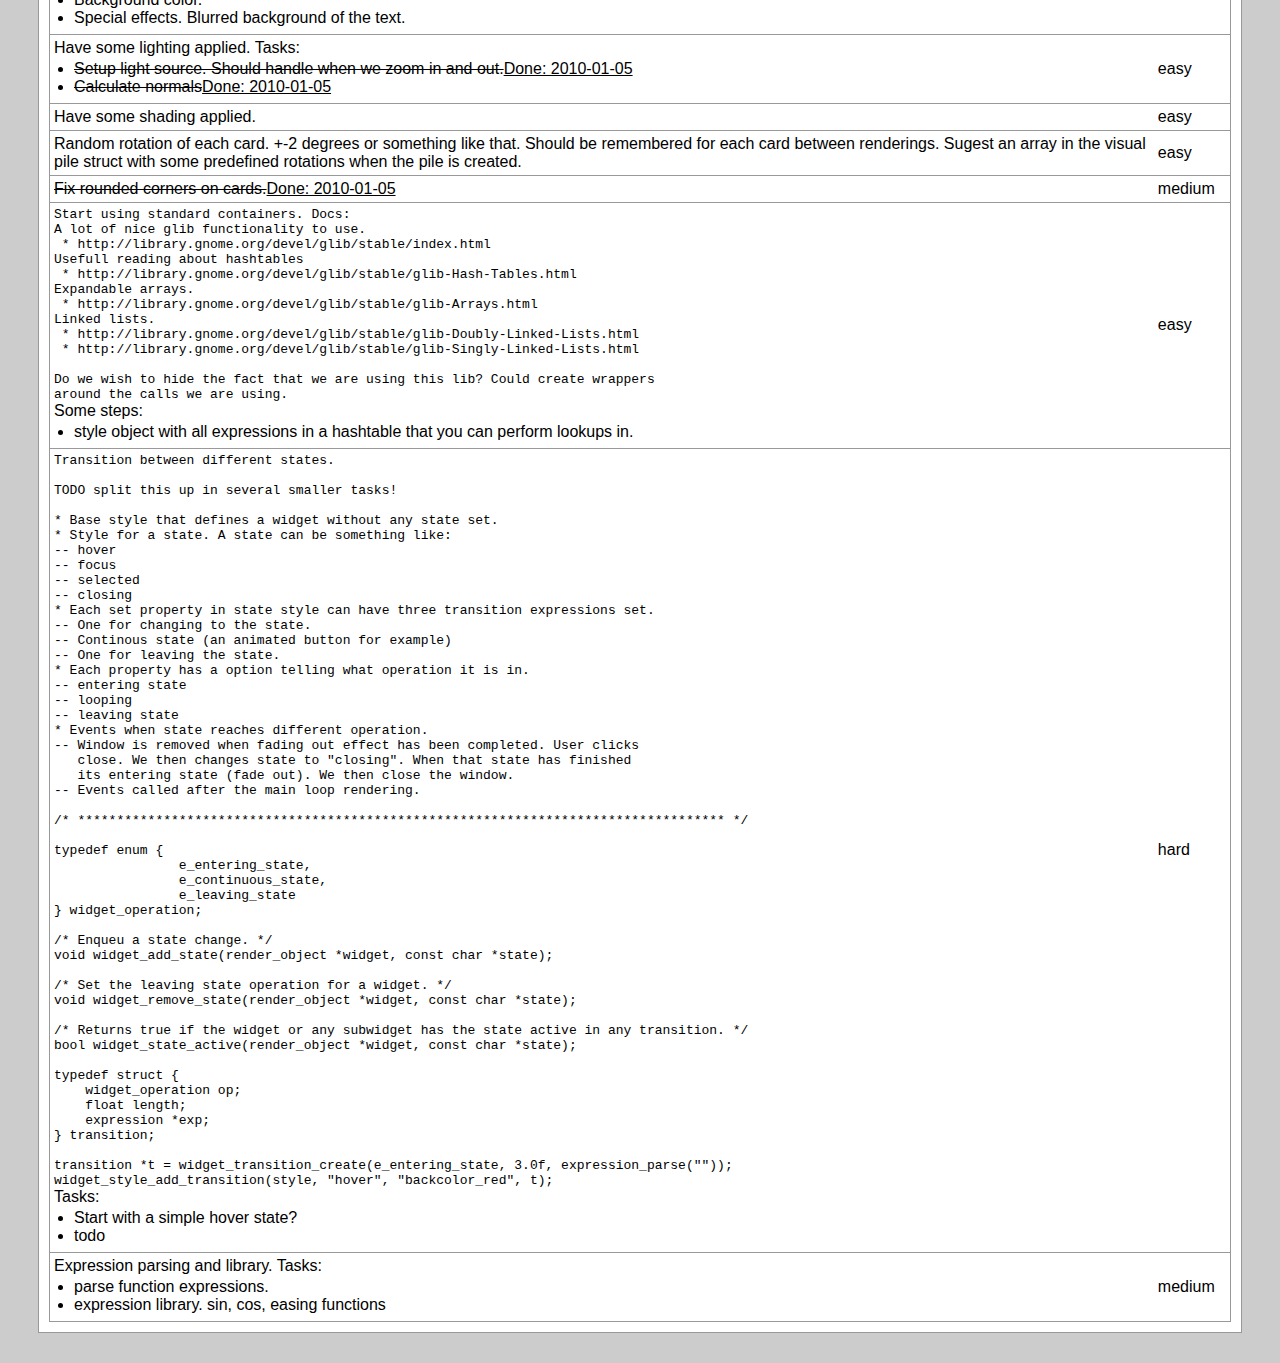
==== commit 3fb0439d: "Minor build tweaks." ====
--- a/doc/todo.html
+++ b/doc/todo.html
@@ -20,6 +20,10 @@
 		  </tr>
 		</thead>
 		<tbody>
+		  <tr>
+			<td>Proper dependencies of files when building.</td>
+			<td>easy</td>
+		  </tr>
 		  <tr>
 			<td>Reflection effect on button widget would be kind of cool.</td>
 			<td>medium</td>
